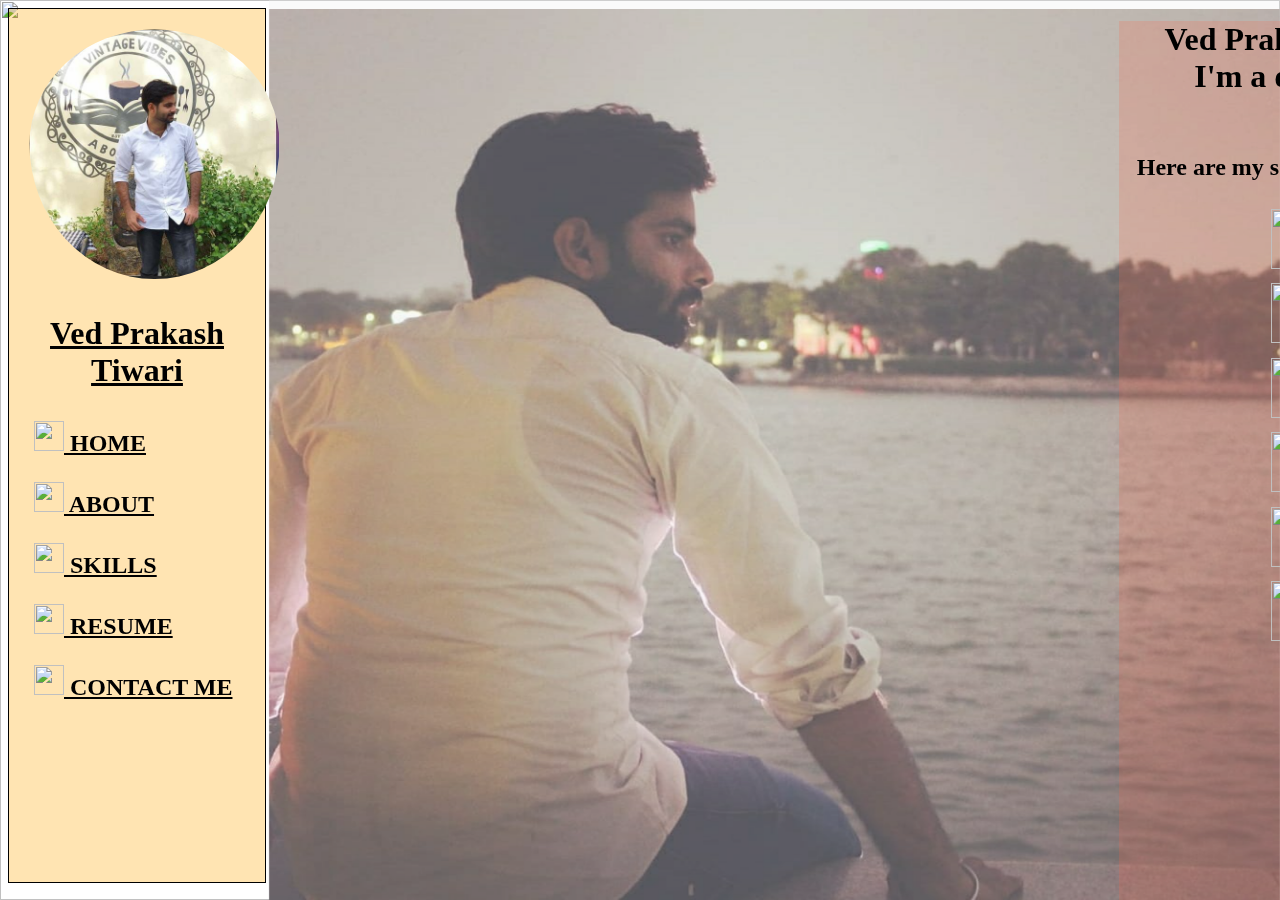
==== index.html @ 8a620b09 "portfolio" ====
<!DOCTYPE html>
<html lang="en">
<head>
    <meta charset="UTF-8">
    <meta http-equiv="X-UA-Compatible" content="IE=edge">
    <meta name="viewport" content="width=device-width, initial-scale=1.0">
    <title>Portfolio/Ved</title>
    <link rel="stylesheet" href="style.css">
    <link href="https://unpkg.com/aos@2.3.1/dist/aos.css" rel="stylesheet">
</head>
<body>
    <!-- home section -->
    <img src="images/WhatsApp Image 2022-07-09 at 5.25.51 PM.jpeg" id="bg1">
    <img src="https://png.pngtree.com/thumb_back/fh260/back_our/20190621/ourmid/pngtree-my-resume-background-material-image_177383.jpg" id="bg">
    <div id="blur">
        <div id="linkpad">
            <div id="links" data-aos="flip-left"
            data-aos-easing="ease-out-cubic"
            data-aos-duration="2000">
                <h1 class="" ><b>Ved Prakash Tiwari <br>I'm a developer</b></h1> <br><b><h2>Here are my social media links :</h2></b>
                <nav id="social">
                    <a href="https://www.linkedin.com/in/ved-prakash-tiwari-1b16a0206" target="_blank" class="socialmedia">
                        <img src="https://cdn-icons.flaticon.com/png/512/3536/premium/3536505.png?token=exp=1657310937~hmac=62260bf922f6bade7836c7430e3651e6" class="socialicon">
                    </a> <br>
                    <a href="https://www.instagram.com/ved.prakashtiwari/" target="_blank" class="socialmedia">
                        <img src="https://cdn-icons-png.flaticon.com/128/1409/1409946.png" class="socialicon">
                    </a> <br>
                    <a href="https://github.com/vedtiwari05" target="_blank" class="socialmedia">
                        <img src="https://cdn-icons-png.flaticon.com/128/733/733553.png" class="socialicon">
                    </a> <br>
                    <a href="https://wa.me/+916378640718" target="_blank" class="socialmedia">
                        <img src="https://cdn-icons.flaticon.com/png/128/3536/premium/3536445.png?token=exp=1657311378~hmac=0452cdb06ad900d5446c8e263c1d376e" class="socialicon">
                    </a> <br>
                     <a href="https://www.snapchat.com/add/vedtiwari372?share_id=UOyWLWZ9cNg&locale=en-IN" target="_blank" class="socialmedia">
                        <img src="https://cdn-icons-png.flaticon.com/128/1409/1409941.png" class="socialicon">
                    </a> <br> 
                    <a href="https://wa.me/+916378640718" target="_blank" class="socialmedia">
                      <img src="https://cdn-icons.flaticon.com/png/128/2504/premium/2504947.png?token=exp=1657456281~hmac=ba8e1c8a6f9fc208d2934b4da8b1d812" class="socialicon"></a> <br><br>
                </nav>
            </div>
        </div>

    </div>
    
<div  id="main" data-aos="flip-right" data-aos-duration="2000">
    <img src="images/photo.jpg" alt="my pic" id="mypic" data-aos="flip-right" data-aos-duration="2000">  
    <p id="name" data-aos="flip-right" data-aos-duration="2000"><b>Ved Prakash Tiwari</b></p>
    <nav>
        <a href="HOME" class="navbar"><b><img src="https://cdn-icons-png.flaticon.com/128/3914/3914398.png" class="icon"> HOME </b></a>
        <a href="ABOUT" class="navbar"><b><img src="https://cdn-icons-png.flaticon.com/128/3914/3914101.png" class="icon"> ABOUT </b></a> 
        <a href="SKILLS" class="navbar"><b><img src="https://www.flaticon.com/svg/vstatic/svg/3914/3914925.svg?token=exp=1657281213~hmac=da9daecd4b4a4349a1618b523b918593" class="icon"> SKILLS </b></a> 
        <a href="RESUME" class="navbar"><b><img src="https://cdn-icons-png.flaticon.com/128/3914/3914193.png" class="icon"> RESUME</b></a> 
        <a href="CONTACT ME" class="navbar" ><b><img src="https://cdn-icons-png.flaticon.com/128/5070/5070416.png" class="icon"> CONTACT ME</b></a>
    </nav>
</div>
<!-- home sesction ends here -->

<script src="https://unpkg.com/aos@2.3.1/dist/aos.js"></script>
<script>
    AOS.init();
  </script>
</body>
</html>
---- style.css ----
#bg{
    position: fixed;
    right: 0;
    bottom: 0;
    height: 100%;
    width: 100%;
    z-index: -1;
}

.navbar{
    font-size: x-large;
    color: black;
    margin: 25px;
    display: block;
}

#mypic{
    width: 250px;
    height: 250px;
    border-radius: 50%;
    text-align: center;
    padding: 8%;
    padding-bottom: 0%;
}

#main{
    border: 1px solid black;
    height: 97%;
    width: 20%;
    padding-top: 0%;
    background-color: rgba(255, 165, 0, 0.3);
    position: fixed;
    text-decoration: none;
}

.icon{
    height: 30px;
    width: 30px;
}

#name{
    font-size: xx-large;
    color: black;
    text-align: center;
    text-decoration: underline;
}

#bg1{
    position: fixed;
    right: 0;
    bottom: 0;
    height: 99%;
    width: 79%;
}

#blur{
    border: 0px solid;
    background-color: rgba(240, 240, 240, 0.3);
    position: fixed;
    right: 0;
    bottom: 0;
    height: 100%;
    width: 79%;

}

#naam{
    color: black;
    font-size: xx-large;
    text-align: right;
    float: right;
}

.intro{
    font: bolder; 
    font-style: italic;

}

.socialicon{
    height: 60px;
    width: 60px;
    padding: 2%;   
}

#links{
    border: 0px solid;
    background-color: rgba(255, 99, 71, 0.2);
    width: 28%;
    height: 100%;
    text-align: center;
    padding-top: 0px;
}

#linkpad{
    padding-left: 850px;
    padding-top: 0px;
    width: 1300px;
    height: 100%;
}
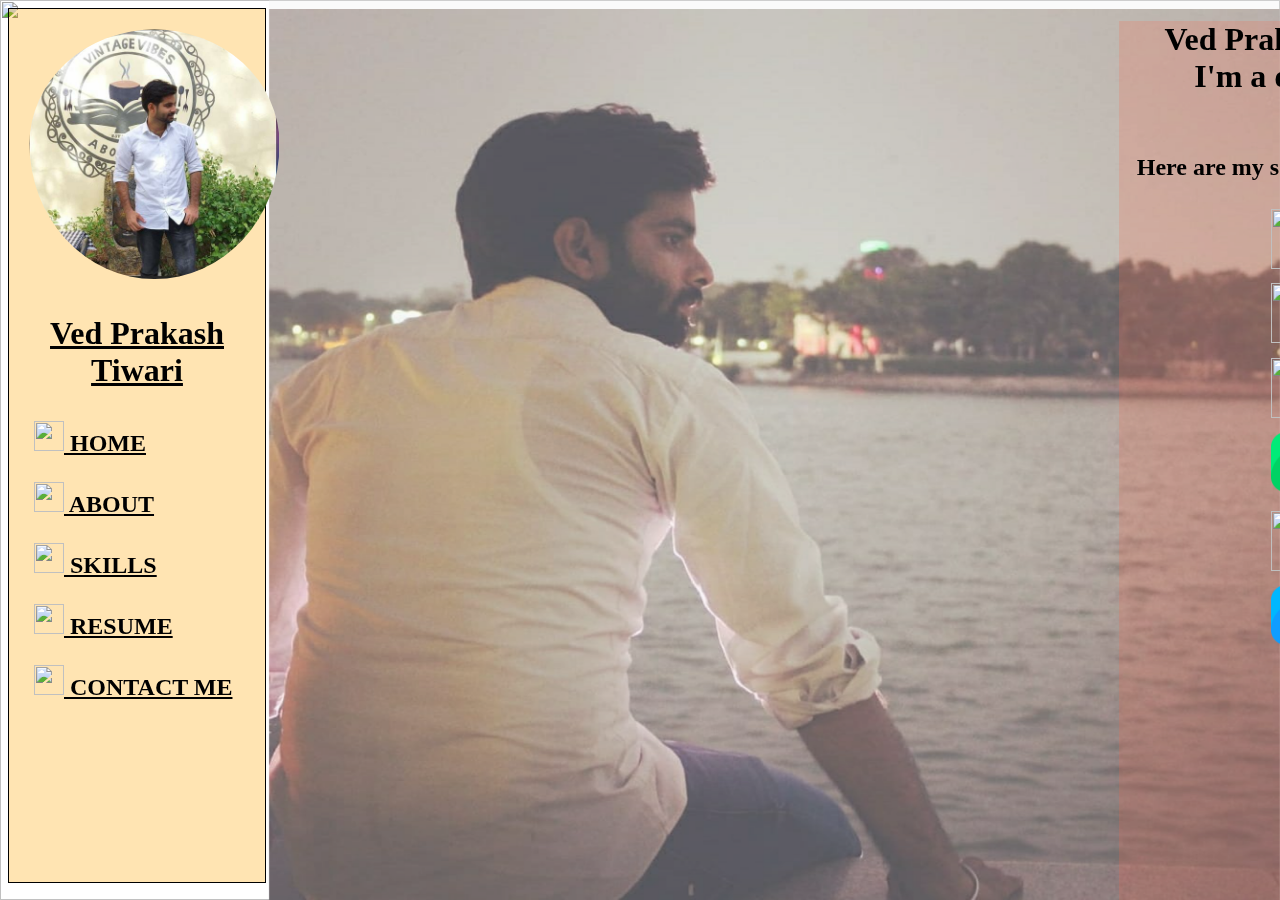
==== commit 90bd9c05: "error solved" ====
--- a/index.html
+++ b/index.html
@@ -19,7 +19,7 @@
             data-aos-duration="2000">
                 <h1 class="" ><b>Ved Prakash Tiwari <br>I'm a developer</b></h1> <br><b><h2>Here are my social media links :</h2></b>
                 <nav id="social">
-                    <a href="https://www.linkedin.com/in/ved-prakash-tiwari-1b16a0206" target="_blank" class="socialmedia">
+                    <a href="/images/linkedin.png" target="_blank" class="socialmedia">
                         <img src="https://cdn-icons.flaticon.com/png/512/3536/premium/3536505.png?token=exp=1657310937~hmac=62260bf922f6bade7836c7430e3651e6" class="socialicon">
                     </a> <br>
                     <a href="https://www.instagram.com/ved.prakashtiwari/" target="_blank" class="socialmedia">
@@ -29,13 +29,13 @@
                         <img src="https://cdn-icons-png.flaticon.com/128/733/733553.png" class="socialicon">
                     </a> <br>
                     <a href="https://wa.me/+916378640718" target="_blank" class="socialmedia">
-                        <img src="https://cdn-icons.flaticon.com/png/128/3536/premium/3536445.png?token=exp=1657311378~hmac=0452cdb06ad900d5446c8e263c1d376e" class="socialicon">
+                        <img src="/images/whatsapp.png" class="socialicon">
                     </a> <br>
                      <a href="https://www.snapchat.com/add/vedtiwari372?share_id=UOyWLWZ9cNg&locale=en-IN" target="_blank" class="socialmedia">
                         <img src="https://cdn-icons-png.flaticon.com/128/1409/1409941.png" class="socialicon">
                     </a> <br> 
                     <a href="https://wa.me/+916378640718" target="_blank" class="socialmedia">
-                      <img src="https://cdn-icons.flaticon.com/png/128/2504/premium/2504947.png?token=exp=1657456281~hmac=ba8e1c8a6f9fc208d2934b4da8b1d812" class="socialicon"></a> <br><br>
+                      <img src="/images/twitter.png" class="socialicon"></a> <br><br>
                 </nav>
             </div>
         </div>
@@ -48,7 +48,7 @@
     <nav>
         <a href="HOME" class="navbar"><b><img src="https://cdn-icons-png.flaticon.com/128/3914/3914398.png" class="icon"> HOME </b></a>
         <a href="ABOUT" class="navbar"><b><img src="https://cdn-icons-png.flaticon.com/128/3914/3914101.png" class="icon"> ABOUT </b></a> 
-        <a href="SKILLS" class="navbar"><b><img src="https://www.flaticon.com/svg/vstatic/svg/3914/3914925.svg?token=exp=1657281213~hmac=da9daecd4b4a4349a1618b523b918593" class="icon"> SKILLS </b></a> 
+        <a href="SKILLS" class="navbar"><b><img src="/images/tools.png" class="icon"> SKILLS </b></a> 
         <a href="RESUME" class="navbar"><b><img src="https://cdn-icons-png.flaticon.com/128/3914/3914193.png" class="icon"> RESUME</b></a> 
         <a href="CONTACT ME" class="navbar" ><b><img src="https://cdn-icons-png.flaticon.com/128/5070/5070416.png" class="icon"> CONTACT ME</b></a>
     </nav>
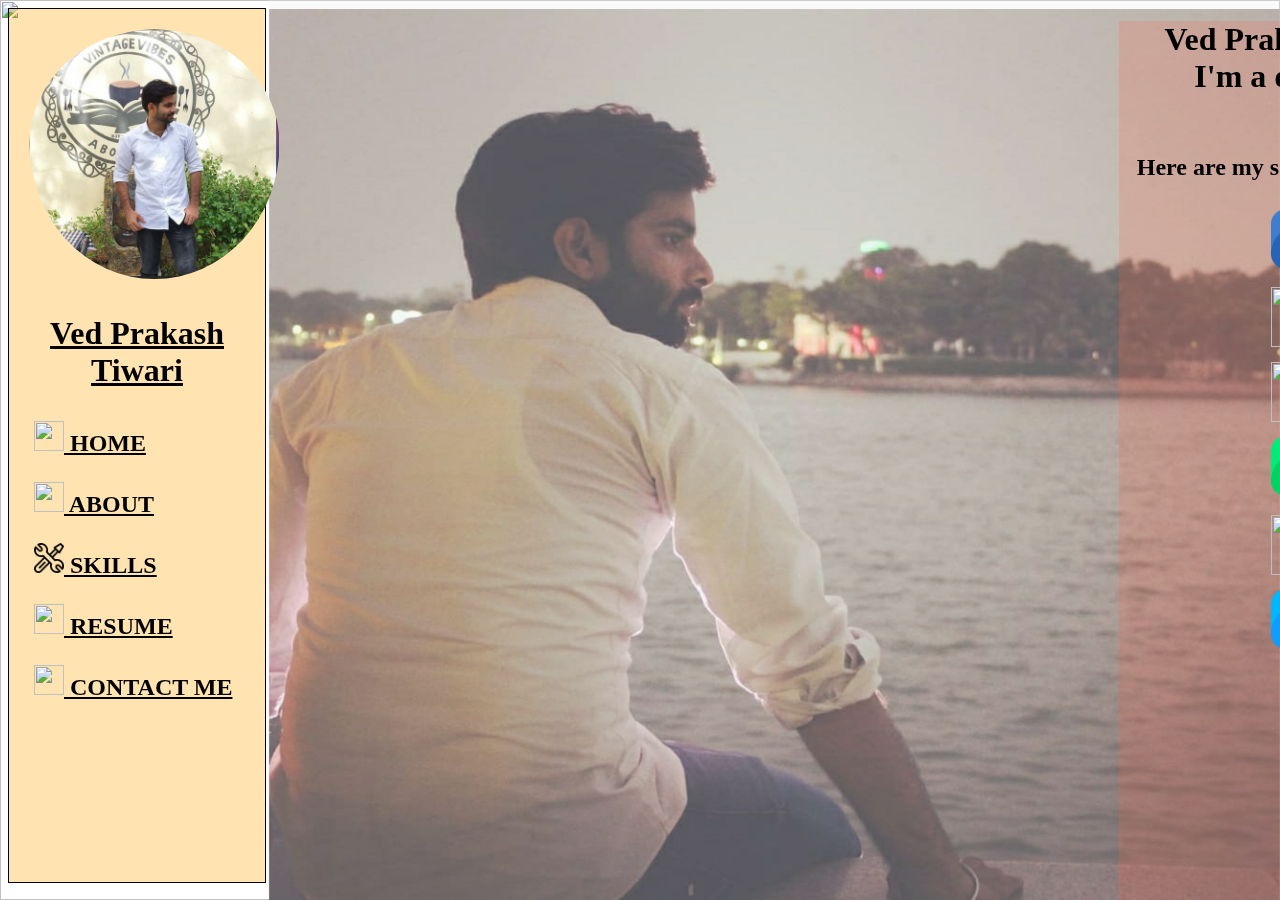
==== commit 22e01c89: "version1.0" ====
--- a/index.html
+++ b/index.html
@@ -19,8 +19,8 @@
             data-aos-duration="2000">
                 <h1 class="" ><b>Ved Prakash Tiwari <br>I'm a developer</b></h1> <br><b><h2>Here are my social media links :</h2></b>
                 <nav id="social">
-                    <a href="/images/linkedin.png" target="_blank" class="socialmedia">
-                        <img src="https://cdn-icons.flaticon.com/png/512/3536/premium/3536505.png?token=exp=1657310937~hmac=62260bf922f6bade7836c7430e3651e6" class="socialicon">
+                    <a href="https://www.linkedin.com/in/ved-prakash-tiwari-1b16a0206/" target="_blank" class="socialmedia">
+                        <img src="images/linkedin.png" class="socialicon">
                     </a> <br>
                     <a href="https://www.instagram.com/ved.prakashtiwari/" target="_blank" class="socialmedia">
                         <img src="https://cdn-icons-png.flaticon.com/128/1409/1409946.png" class="socialicon">
@@ -48,7 +48,7 @@
     <nav>
         <a href="HOME" class="navbar"><b><img src="https://cdn-icons-png.flaticon.com/128/3914/3914398.png" class="icon"> HOME </b></a>
         <a href="ABOUT" class="navbar"><b><img src="https://cdn-icons-png.flaticon.com/128/3914/3914101.png" class="icon"> ABOUT </b></a> 
-        <a href="SKILLS" class="navbar"><b><img src="/images/tools.png" class="icon"> SKILLS </b></a> 
+        <a href="SKILLS" class="navbar"><b><img src="/images/support.png" class="icon"> SKILLS </b></a> 
         <a href="RESUME" class="navbar"><b><img src="https://cdn-icons-png.flaticon.com/128/3914/3914193.png" class="icon"> RESUME</b></a> 
         <a href="CONTACT ME" class="navbar" ><b><img src="https://cdn-icons-png.flaticon.com/128/5070/5070416.png" class="icon"> CONTACT ME</b></a>
     </nav>
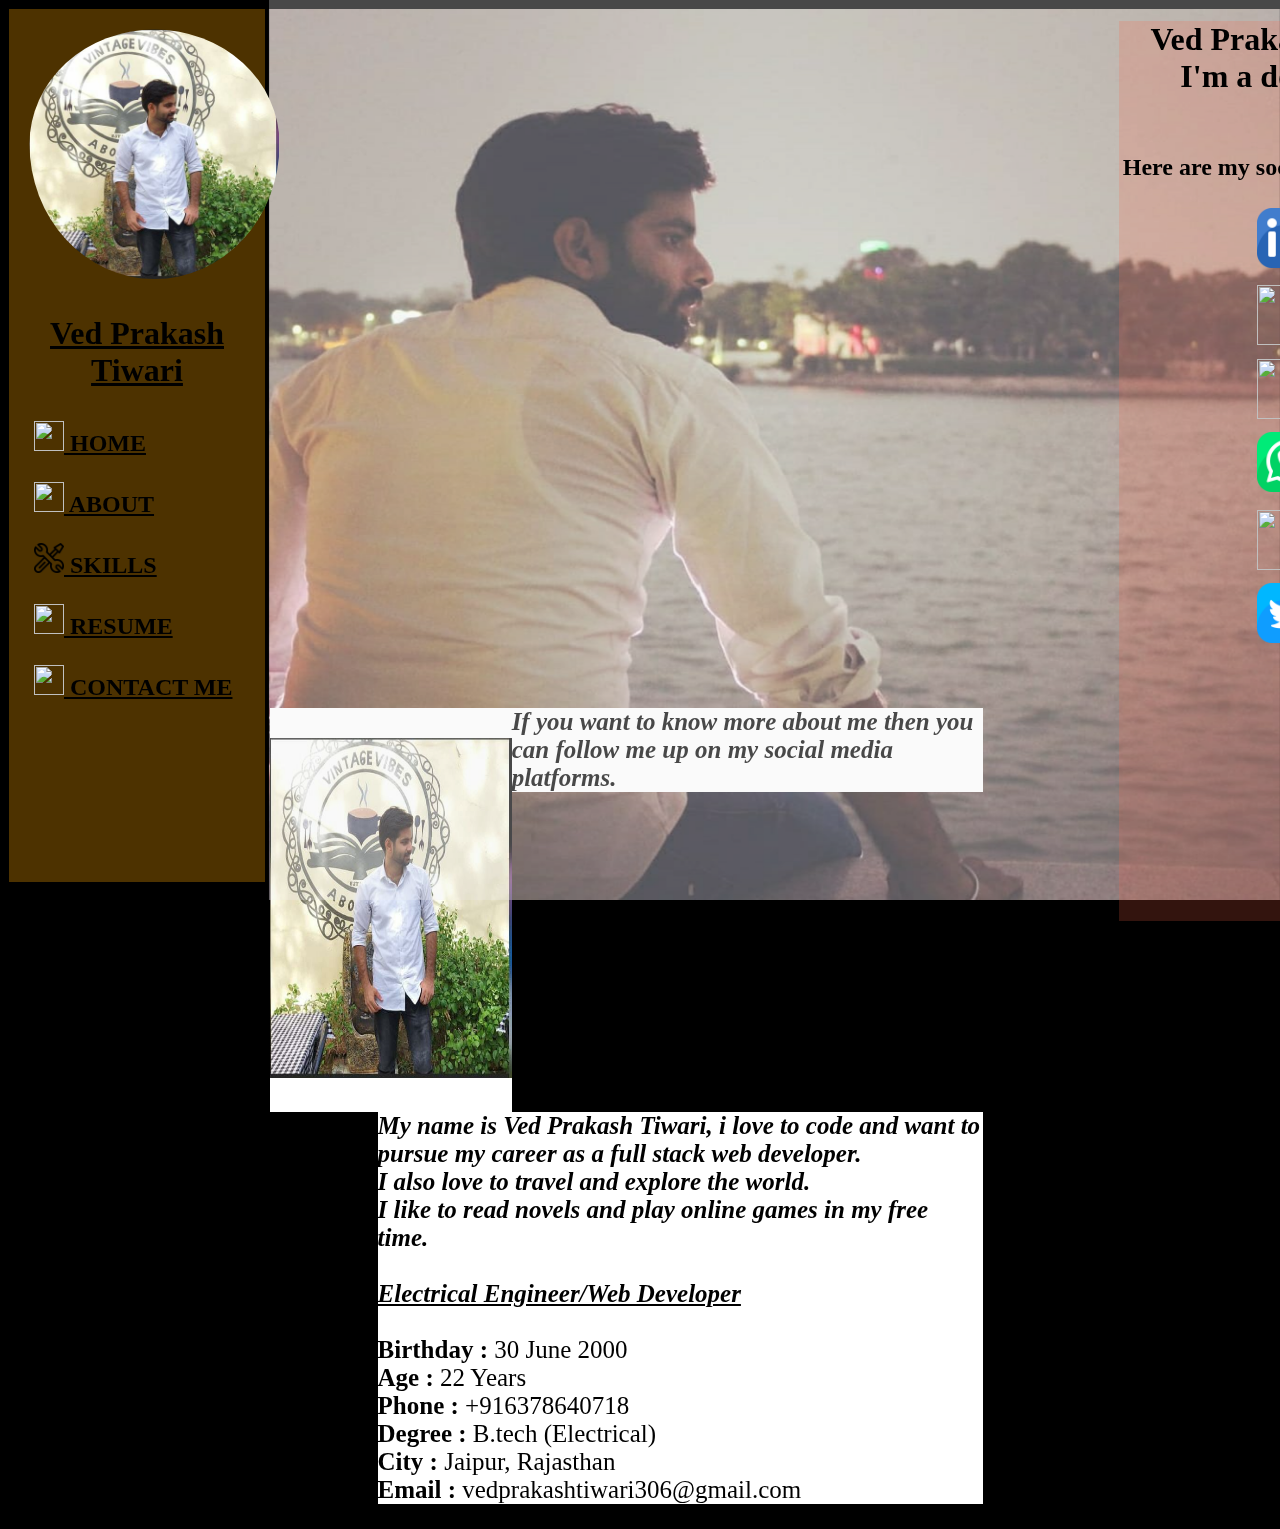
==== commit f7224e72: "version1.0" ====
--- a/index.html
+++ b/index.html
@@ -10,8 +10,10 @@
 </head>
 <body>
     <!-- home section -->
+    <div>
     <img src="images/WhatsApp Image 2022-07-09 at 5.25.51 PM.jpeg" id="bg1">
-    <img src="https://png.pngtree.com/thumb_back/fh260/back_our/20190621/ourmid/pngtree-my-resume-background-material-image_177383.jpg" id="bg">
+    <!-- <img src="https://png.pngtree.com/thumb_back/fh260/back_our/20190621/ourmid/pngtree-my-resume-background-material-image_177383.jpg" id="bg"> -->
+    
     <div id="blur">
         <div id="linkpad">
             <div id="links" data-aos="flip-left"
@@ -29,13 +31,13 @@
                         <img src="https://cdn-icons-png.flaticon.com/128/733/733553.png" class="socialicon">
                     </a> <br>
                     <a href="https://wa.me/+916378640718" target="_blank" class="socialmedia">
-                        <img src="/images/whatsapp.png" class="socialicon">
+                        <img src="images/whatsapp.png" class="socialicon">
                     </a> <br>
                      <a href="https://www.snapchat.com/add/vedtiwari372?share_id=UOyWLWZ9cNg&locale=en-IN" target="_blank" class="socialmedia">
                         <img src="https://cdn-icons-png.flaticon.com/128/1409/1409941.png" class="socialicon">
                     </a> <br> 
                     <a href="https://wa.me/+916378640718" target="_blank" class="socialmedia">
-                      <img src="/images/twitter.png" class="socialicon"></a> <br><br>
+                      <img src="images/twitter.png" class="socialicon"></a> <br><br>
                 </nav>
             </div>
         </div>
@@ -46,13 +48,27 @@
     <img src="images/photo.jpg" alt="my pic" id="mypic" data-aos="flip-right" data-aos-duration="2000">  
     <p id="name" data-aos="flip-right" data-aos-duration="2000"><b>Ved Prakash Tiwari</b></p>
     <nav>
-        <a href="HOME" class="navbar"><b><img src="https://cdn-icons-png.flaticon.com/128/3914/3914398.png" class="icon"> HOME </b></a>
-        <a href="ABOUT" class="navbar"><b><img src="https://cdn-icons-png.flaticon.com/128/3914/3914101.png" class="icon"> ABOUT </b></a> 
-        <a href="SKILLS" class="navbar"><b><img src="/images/support.png" class="icon"> SKILLS </b></a> 
+        <a href="#top" class="navbar"><b><img src="https://cdn-icons-png.flaticon.com/128/3914/3914398.png" class="icon"> HOME </b></a>
+        <a href="#user" class="navbar"><b><img src="https://cdn-icons-png.flaticon.com/128/3914/3914101.png" class="icon"> ABOUT </b></a> 
+        <a href="#skills" class="navbar"><b><img src="images/support.png" class="icon"> SKILLS </b></a> 
         <a href="RESUME" class="navbar"><b><img src="https://cdn-icons-png.flaticon.com/128/3914/3914193.png" class="icon"> RESUME</b></a> 
         <a href="CONTACT ME" class="navbar" ><b><img src="https://cdn-icons-png.flaticon.com/128/5070/5070416.png" class="icon"> CONTACT ME</b></a>
     </nav>
 </div>
+<div id="about1">
+<div id="about">
+    <div id="apic">
+        <img src="images/photo.jpg" height="340px" width="242px"> <br><br>
+  </div>
+<p id="user"><b><i>My name is Ved Prakash Tiwari, i love to code and want to pursue my career as a full stack web developer. <br> I also love to travel and explore the world.<br> I like to read novels and play online games in my free time.</b></i><br><br><b id="text"><i> Electrical Engineer/Web Developer <br></i></b><br><b>Birthday :</b> 30 June 2000<br><b>Age :</b> 22 Years <br><b>Phone :</b> +916378640718<br><b>Degree :</b> B.tech (Electrical) <br><b>City :</b> Jaipur, Rajasthan<br><b>Email :</b> vedprakashtiwari306@gmail.com </p>
+<b><i>If you want to know more about me then you can follow me up on my social media platforms.</i></b>
+</div>
+</div>
+<!-- <div id="skills1">
+<div id="skills">
+    <p><b><i>These are my basic key skills and some of my flexes in which i have good knowledge :</i></b></p> HTML <br> CSS <br> JAVA <br> C Language<br> LCM/LMM <br> Photoshop <br>English Proficiency (Spoken) <br>Enlish Proficiency (Written)
+</div>
+</div> -->
 <!-- home sesction ends here -->
 
 <script src="https://unpkg.com/aos@2.3.1/dist/aos.js"></script>
--- a/style.css
+++ b/style.css
@@ -1,3 +1,7 @@
+body{
+    background-color: black;
+}
+
 #bg{
     position: fixed;
     right: 0;
@@ -51,6 +55,7 @@
     bottom: 0;
     height: 99%;
     width: 79%;
+    z-index: -1;
 }
 
 #blur{
@@ -94,8 +99,51 @@
 
 #linkpad{
     padding-left: 850px;
-    padding-top: 0px;
-    width: 1300px;
+    padding-right: 0px;
+    width: 1200px;
     height: 100%;
 }
+#about{
+    background-color: white;
+    border: 0px solid;
+    /* padding-top: 700px;
+    padding-left: 21%;
+    padding-right: 23%; */
+   
+    color: black;
+    font-size: 25px;
+}
+#about1{
+    padding-top: 700px;
+    padding-left: 20.7%;
+    padding-right: 22.9%;
+  
+}
+#user{
+    float: right;
+    background-color: white;
+    width: 605px;
+    padding-top: 0%;
+    margin-top: 0%;
+    border-top: 0ch;
+}
+#apic{
+    padding-top: 30px;
+    padding-left:;
+    float: left;
+    background-color: white;
+}
+#text{
+    text-decoration: underline;
+    
+}
+html {
+    scroll-behavior: smooth;
+  }
+ #skills{
+    background-color: white;
+    padding-top: 2%;
+    padding-left: 20.7%;
+    padding-right: 22.9%;
 
+ }